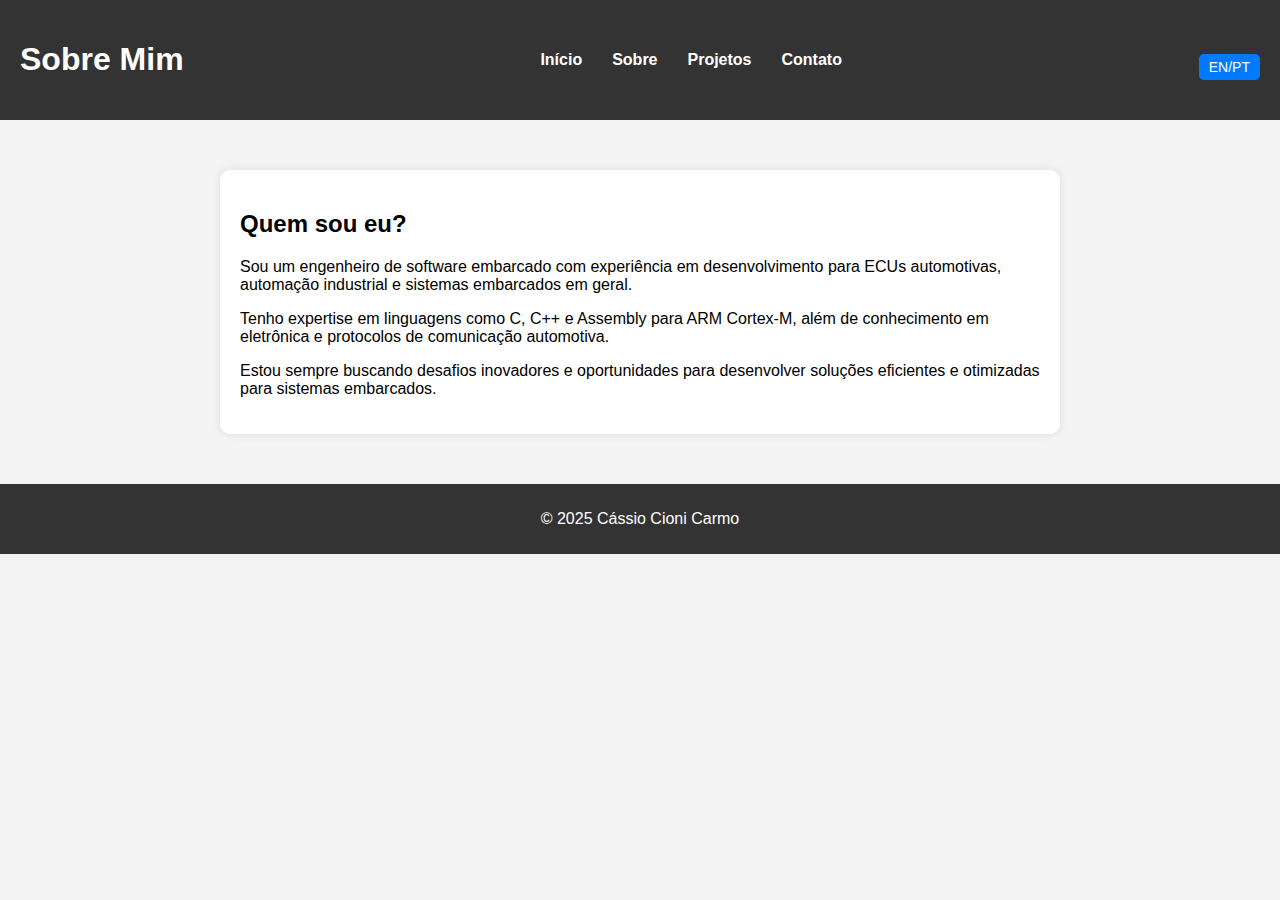
==== about.html @ c8277494 "new style" ====
<!DOCTYPE html>
<html lang="pt-BR">
<head>
    <meta charset="UTF-8">
    <meta name="viewport" content="width=device-width, initial-scale=1.0">
    <title data-lang="pt" data-en="About" data-pt="Sobre"></title>
    <!-- Link para o arquivo CSS externo -->
    <link rel="stylesheet" href="styles/style.css">
    <!-- Link para o arquivo JavaScript externo -->
    <script src="scripts/script.js" defer></script>
</head>
<body>
    <header>
        <h1 data-lang="pt" data-en="About Me" data-pt="Sobre Mim"></h1>
        <nav>
            <ul>
                <li><a href="index.html" data-lang="pt" data-en="Home" data-pt="Início"></a></li>
                <li><a href="about.html" data-lang="pt" data-en="About" data-pt="Sobre"></a></li>
                <li><a href="projects.html" data-lang="pt" data-en="Projects" data-pt="Projetos"></a></li>
                <li><a href="contact.html" data-lang="pt" data-en="Contact" data-pt="Contato"></a></li>
            </ul>
        </nav>
        <button class="lang-btn" onclick="toggleLanguage()">EN/PT</button>
    </header>
    
    <div class="container">
        <h2 data-lang="pt" data-en="Who am I?" data-pt="Quem sou eu?"></h2>
        <p data-lang="pt" data-en="I am an embedded software engineer with experience in development for automotive ECUs, industrial automation, and embedded systems in general." data-pt="Sou um engenheiro de software embarcado com experiência em desenvolvimento para ECUs automotivas, automação industrial e sistemas embarcados em geral.">Sou um engenheiro de software embarcado com experiência em desenvolvimento para ECUs automotivas, automação industrial e sistemas embarcados em geral.</p>
        <p data-lang="pt" data-en="I have expertise in languages such as C, C++, and Assembly for ARM Cortex-M, as well as knowledge in electronics and automotive communication protocols." data-pt="Tenho expertise em linguagens como C, C++ e Assembly para ARM Cortex-M, além de conhecimento em eletrônica e protocolos de comunicação automotiva.">Tenho expertise em linguagens como C, C++ e Assembly para ARM Cortex-M, além de conhecimento em eletrônica e protocolos de comunicação automotiva.</p>
        <p data-lang="pt" data-en="I am always looking for innovative challenges and opportunities to develop efficient and optimized solutions for embedded systems." data-pt="Estou sempre buscando desafios inovadores e oportunidades para desenvolver soluções eficientes e otimizadas para sistemas embarcados.">Estou sempre buscando desafios inovadores e oportunidades para desenvolver soluções eficientes e otimizadas para sistemas embarcados.</p>
    </div>
    
    <footer>
        <p>© 2025 Cássio Cioni Carmo</p>    
    </footer>
</body>
</html>
---- styles/style.css ----
body {
    font-family: Arial, sans-serif;
    margin: 0;
    padding: 0;
    background-color: #f4f4f4;
    text-align: center;
}

header {
    background: #333;
    color: #fff;
    padding: 20px;
    display: flex;
    justify-content: space-between;
    align-items: center;
}

nav ul {
    list-style: none;
    padding: 0;
    margin: 0;
    display: flex;
}

nav ul li {
    margin: 0 15px;
}

nav ul li a {
    color: white;
    text-decoration: none;
    font-weight: bold;
}

.container {
    max-width: 800px;
    margin: 50px auto;
    padding: 20px;
    background: white;
    border-radius: 10px;
    box-shadow: 0 0 10px rgba(0, 0, 0, 0.1);
    text-align: left;
}

.project {
    margin-bottom: 20px;
    padding: 15px;
    background: #e8e8e8;
    border-radius: 5px;
}

footer {
    background: #333;
    color: white;
    padding: 10px;
    margin-top: 20px;
}

.lang-btn {
    background: #007bff;
    color: white;
    border: none;
    padding: 5px 10px;
    cursor: pointer;
    border-radius: 5px;
    font-size: 14px;
}

body {
    font-family: Arial, sans-serif;
    margin: 0;
    padding: 0;
    background-color: #f4f4f4;
    text-align: center;
}

form {
    display: flex;
    flex-direction: column;
}

label {
    font-weight: bold;
    margin-top: 10px;
}

input, textarea {
    width: 100%;
    padding: 10px;
    margin-top: 5px;
    border: 1px solid #ccc;
    border-radius: 5px;
}

button {
    margin-top: 15px;
    padding: 10px;
    background: #333;
    color: white;
    border: none;
    border-radius: 5px;
    cursor: pointer;
}
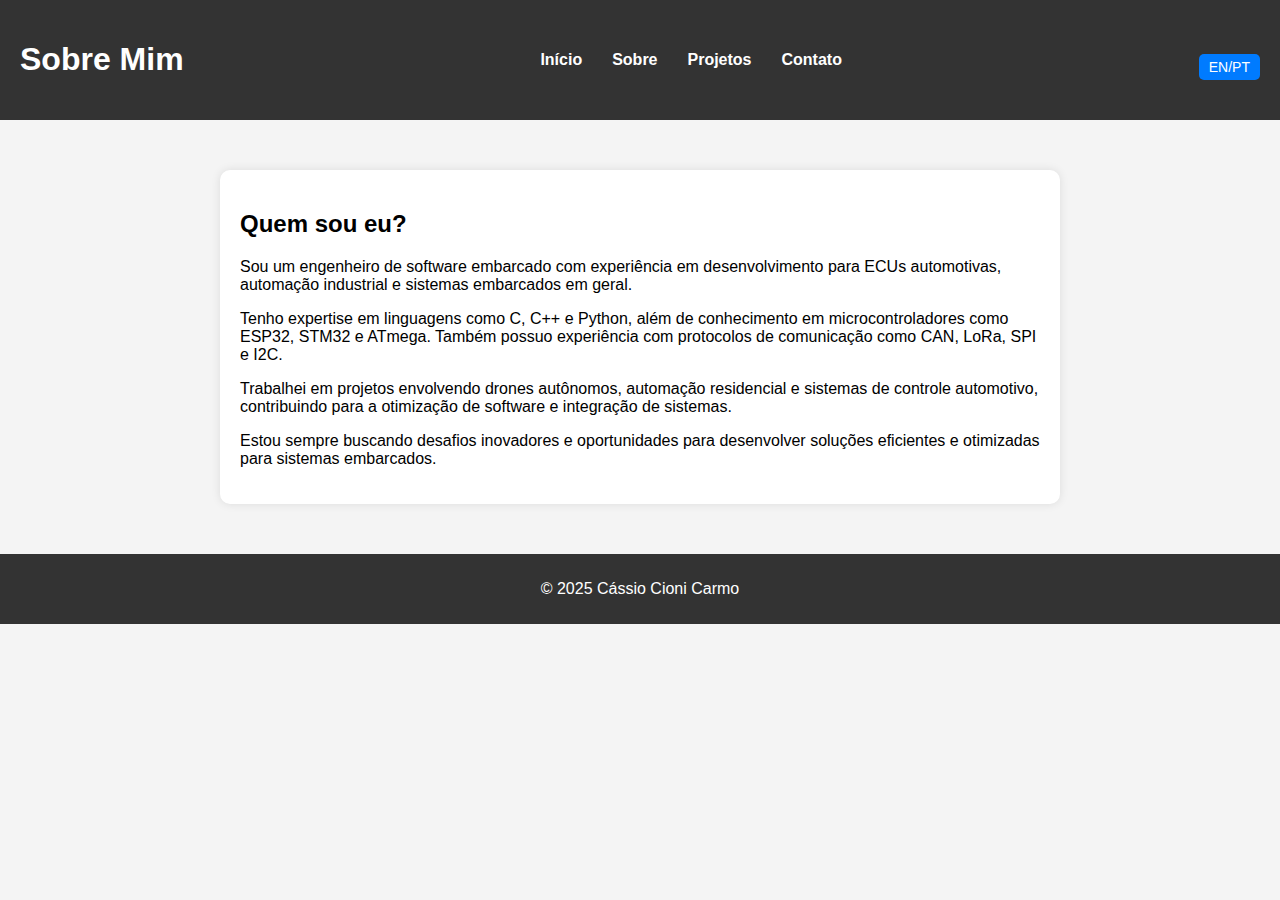
==== commit 3c86f759: "Updating design again" ====
--- a/about.html
+++ b/about.html
@@ -24,9 +24,10 @@
     </header>
     
     <div class="container">
-        <h2 data-lang="pt" data-en="Who am I?" data-pt="Quem sou eu?"></h2>
+        <h2 data-lang="pt" data-en="Who am I?" data-pt="Quem sou eu?">Quem sou eu?</h2>
         <p data-lang="pt" data-en="I am an embedded software engineer with experience in development for automotive ECUs, industrial automation, and embedded systems in general." data-pt="Sou um engenheiro de software embarcado com experiência em desenvolvimento para ECUs automotivas, automação industrial e sistemas embarcados em geral.">Sou um engenheiro de software embarcado com experiência em desenvolvimento para ECUs automotivas, automação industrial e sistemas embarcados em geral.</p>
-        <p data-lang="pt" data-en="I have expertise in languages such as C, C++, and Assembly for ARM Cortex-M, as well as knowledge in electronics and automotive communication protocols." data-pt="Tenho expertise em linguagens como C, C++ e Assembly para ARM Cortex-M, além de conhecimento em eletrônica e protocolos de comunicação automotiva.">Tenho expertise em linguagens como C, C++ e Assembly para ARM Cortex-M, além de conhecimento em eletrônica e protocolos de comunicação automotiva.</p>
+        <p data-lang="pt" data-en="I have expertise in languages such as C, C++, and Python, as well as knowledge in microcontrollers like ESP32, STM32, and ATmega. I also have experience with communication protocols such as CAN, LoRa, SPI, and I2C." data-pt="Tenho expertise em linguagens como C, C++ e Python, além de conhecimento em microcontroladores como ESP32, STM32 e ATmega. Também possuo experiência com protocolos de comunicação como CAN, LoRa, SPI e I2C.">Tenho expertise em linguagens como C, C++ e Python, além de conhecimento em microcontroladores como ESP32, STM32 e ATmega. Também possuo experiência com protocolos de comunicação como CAN, LoRa, SPI e I2C.</p>
+        <p data-lang="pt" data-en="I have worked on projects involving autonomous drones, home automation, and automotive control systems, contributing to software optimization and system integration." data-pt="Trabalhei em projetos envolvendo drones autônomos, automação residencial e sistemas de controle automotivo, contribuindo para a otimização de software e integração de sistemas.">Trabalhei em projetos envolvendo drones autônomos, automação residencial e sistemas de controle automotivo, contribuindo para a otimização de software e integração de sistemas.</p>
         <p data-lang="pt" data-en="I am always looking for innovative challenges and opportunities to develop efficient and optimized solutions for embedded systems." data-pt="Estou sempre buscando desafios inovadores e oportunidades para desenvolver soluções eficientes e otimizadas para sistemas embarcados.">Estou sempre buscando desafios inovadores e oportunidades para desenvolver soluções eficientes e otimizadas para sistemas embarcados.</p>
     </div>
     
